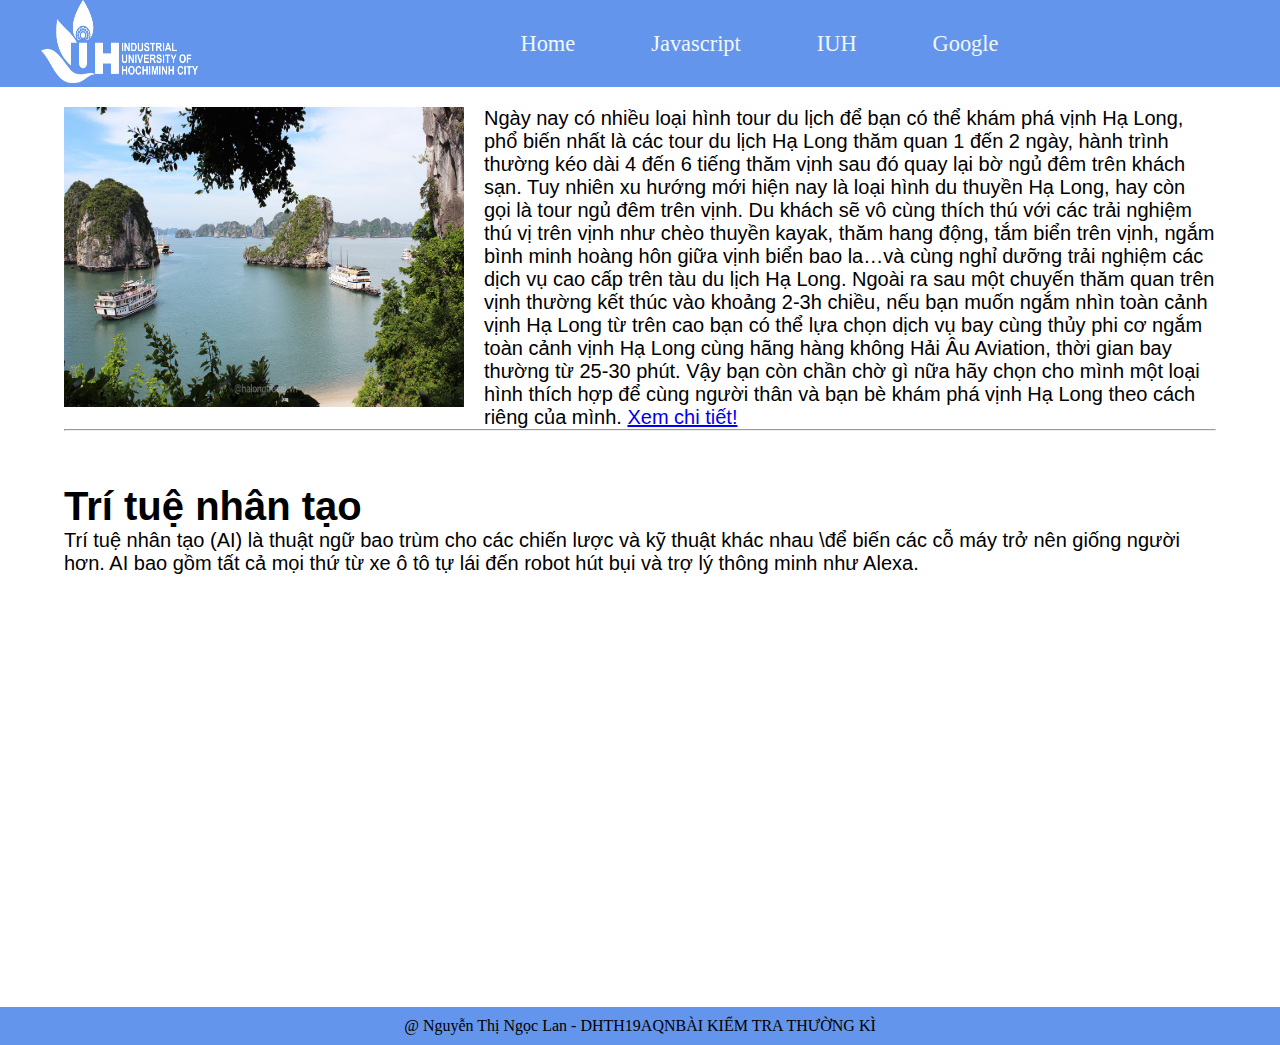
==== tritue.html @ cc81e9ae "Add files via upload" ====
<!DOCTYPE html>
<html lang="en">
<head>
    <meta charset="UTF-8">
    <meta name="viewport" content="width=device-width, initial-scale=1.0">
    <title>Document</title>
    <link rel="stylesheet" href="../style.css">
</head>
<body>
    <div id="wrapper">
        <header>
            <div class="logo-wrapper">
           <img src="../img/iuh_ngang_trang.png" alt="" id="logo">
            </div>
            <nav>
                <ul id="menu">
                    <li><a href="../index.html">Home</a></li>
                    <li><a href="../index.html">Javascript</a></li>
                    <li><a href="https://iuh.edu.vn/">IUH</a></li>
                    <li><a href="https://www.google.com">Google</a></li>
                </ul>
            </nav>
        </header>
        <div class="content">
            <section>
                <article id="khoi1">
                    <img src="../img/vinh-halong-2.jpg" alt="" id="anh1">
                    <div id="noiDung">
                        Ngày nay có nhiều loại hình tour du lịch để bạn có thể khám phá vịnh Hạ Long, phổ biến nhất là các tour du lịch Hạ Long thăm quan 1 đến 2 ngày, hành trình thường kéo dài 4 đến 6 tiếng thăm vịnh sau đó quay lại bờ ngủ đêm trên khách sạn. Tuy nhiên xu hướng mới hiện nay là loại hình du thuyền Hạ Long, hay còn gọi là tour ngủ đêm trên vịnh. Du khách sẽ vô cùng thích thú với các trải nghiệm thú vị trên vịnh như chèo thuyền kayak, thăm hang động, tắm biển trên vịnh, ngắm bình minh hoàng hôn giữa vịnh biển bao la…và cùng nghỉ dưỡng trải nghiệm các dịch vụ cao cấp trên tàu du lịch Hạ Long. Ngoài ra sau một chuyến thăm quan trên vịnh thường kết thúc vào khoảng 2-3h chiều, nếu bạn muốn ngắm nhìn toàn cảnh vịnh Hạ Long từ trên cao bạn có thể lựa chọn dịch vụ bay cùng thủy phi cơ ngắm toàn cảnh vịnh Hạ Long cùng hãng hàng không Hải Âu Aviation, thời gian bay thường từ 25-30 phút. Vậy bạn còn chần chờ gì nữa hãy chọn cho mình một loại hình thích hợp để cùng người thân và bạn bè khám phá vịnh Hạ Long theo cách riêng của mình.
                    <span><a href="https://www.dulichhalong.net/vinh-ha-long/">Xem chi tiết!</a></span>
                    </div>
                </article>
                <hr>
                <article id="khoi2">
                    <h1>Trí tuệ nhân tạo</h1>
                    <p>Trí tuệ nhân tạo (AI) là thuật ngữ bao trùm cho các chiến lược và kỹ thuật khác nhau \để biến các cỗ máy trở nên giống người hơn. AI bao gồm tất cả mọi thứ từ xe ô tô tự lái đến robot hút bụi và trợ lý thông minh như Alexa.</p>
                </article>
            </section>
        </div>
        <footer>
            <p>@ Nguyễn Thị Ngọc Lan - DHTH19AQN</p>
            <P>BÀI KIỂM TRA THƯỜNG KÌ</P>
        </footer>
    </div>
    <script src="../main.js"></script>
</body>
</html>
---- style.css ----
*{
    padding: 0;
    margin: 0;
}
body{
    font-size:clamp(10px, 2vw, 16px);
}
header{
    background-color: cornflowerblue;
    display: flex;
    align-items: center;
    justify-content: center;
    position: relative;
}
#wrapper{

}
.logo-wrapper{
    margin: 0 41px;
}
#logo{
    width: 157px;
    height: 83px;
}
#menu{
    display: flex;
   justify-content: center;
   align-items: center;
    list-style: none;
}
nav{
    display: flex;
    flex: 1;
    justify-content: center;
    align-items: center;
    background-color: cornflowerblue;
}
#menu li a{
    text-decoration: none;
    color: aliceblue;

}
#menu li{
    padding: 0 38px;
    font-size: 1.4rem;
   
}
#anh1{
    width: 400px;
    height: 300px;
    margin-right: 20px;
    margin-bottom: 10px;
}
#noiDung{

}
#khoi1{
    display: flex;
}
.content{
    display: flex;
     margin-top: 20px;
     height: 100vh;
     font-size: 1.25em;
     font-family: "Roboto", sans-serif;
}
.content section{
    margin: 0 auto;
    width: 90vw;
}
#khoi2{
    margin-top: 53px;
}
footer{
    display: flex;
    justify-content: center;
    align-items: center;
    background-color: cornflowerblue;
    padding: 10px;
}
#bars{
    display: none;
}
@media(max-width:768px){
    #bars{
        flex: 1;
        display: block !important;
        text-align: end;
        z-index: 1;
    }
    #bars i{
      padding: 10px;
      font-size: 1.4rem;
    }
    nav{
        position: absolute;
        top:100%;
        right: 0;
        left: 0;
    }
    #menu{
        flex-direction: column;
        overflow: hidden;
       
    }
    #menu li{
        padding: 20px;
    }
    footer{
        display: none;
    }
    article{
        flex-direction: column;
        justify-content: center;
        align-items: center;
    }
}
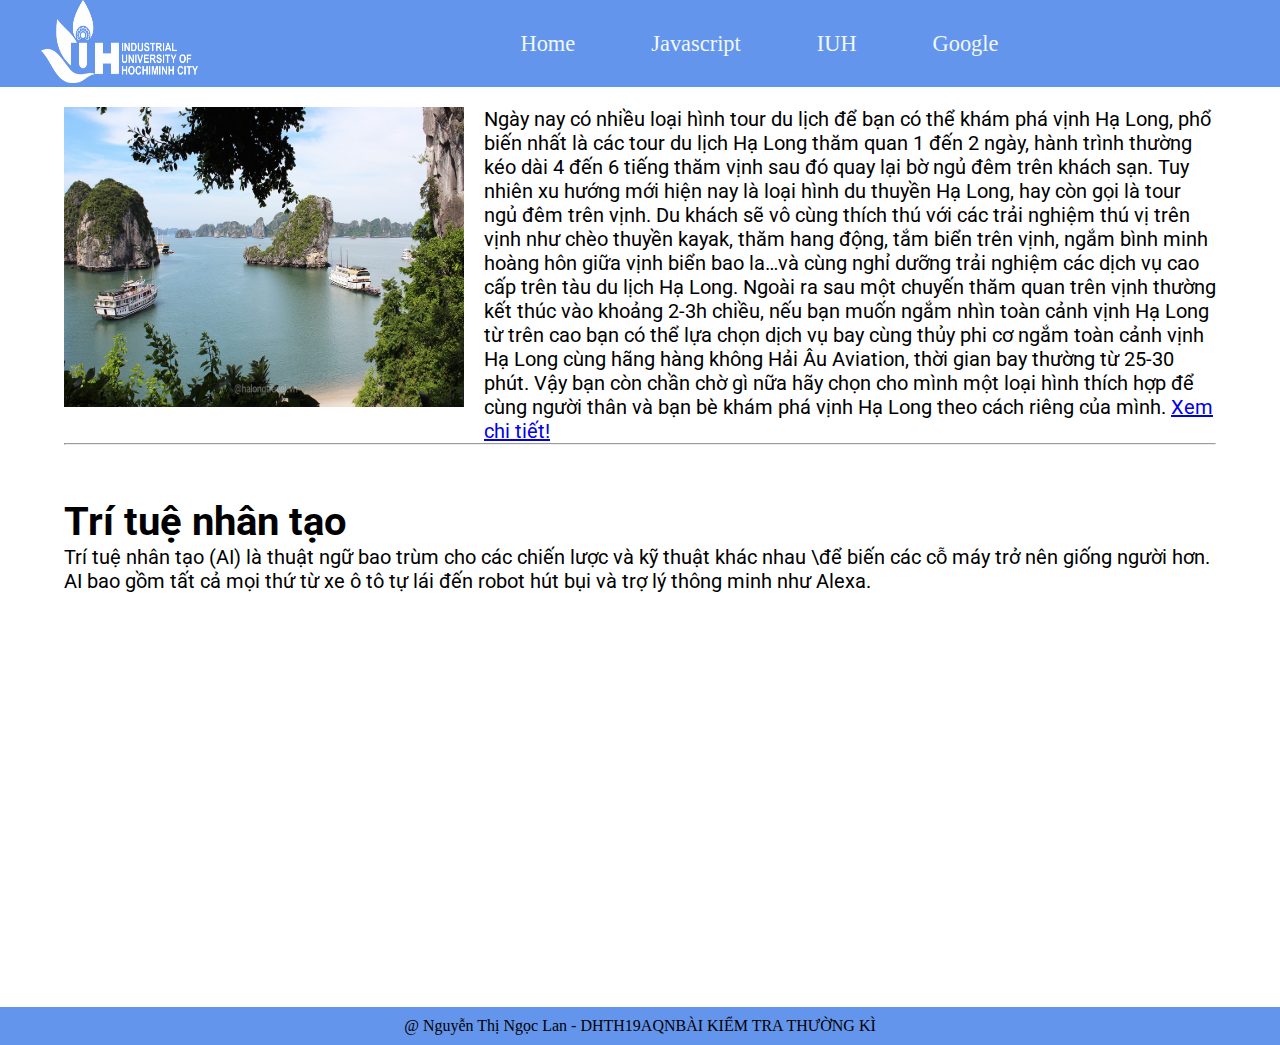
==== commit 888736be: "Update tritue.html" ====
--- a/tritue.html
+++ b/tritue.html
@@ -5,6 +5,10 @@
     <meta name="viewport" content="width=device-width, initial-scale=1.0">
     <title>Document</title>
     <link rel="stylesheet" href="../style.css">
+    <link rel="preconnect" href="https://fonts.googleapis.com">
+<link rel="preconnect" href="https://fonts.gstatic.com" crossorigin>
+<link href="https://fonts.googleapis.com/css2?family=Pinyon+Script&family=Roboto:ital,wght@0,300;0,400;0,500;0,700;0,900;1,300;1,400;1,500;1,700;1,900&family=Rubik+Vinyl&family=Sixtyfour:BLED,SCAN@35,-1&display=swap" rel="stylesheet">
+<link rel="stylesheet" href="https://cdnjs.cloudflare.com/ajax/libs/font-awesome/6.7.2/css/all.min.css" integrity="sha512-Evv84Mr4kqVGRNSgIGL/F/aIDqQb7xQ2vcrdIwxfjThSH8CSR7PBEakCr51Ck+w+/U6swU2Im1vVX0SVk9ABhg==" crossorigin="anonymous" referrerpolicy="no-referrer" />
 </head>
 <body>
     <div id="wrapper">
@@ -44,4 +48,4 @@
     </div>
     <script src="../main.js"></script>
 </body>
-</html>+</html>
